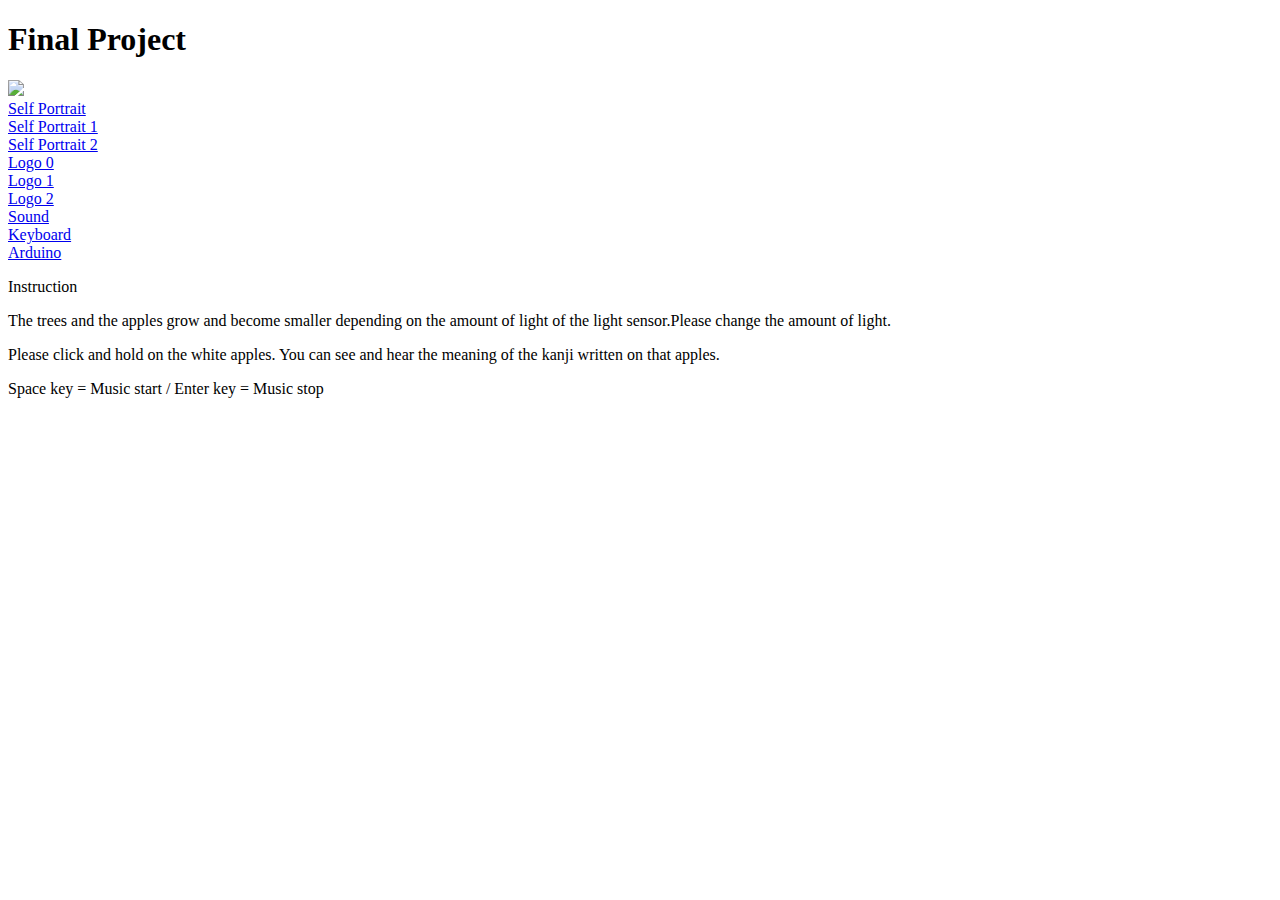
==== finalproject/index.html @ 0edb4e54 "add sounds" ====
<!doctype html>
<html>

<body background="img/bgimg.jpg">

    <head>
        <link href="https://fonts.googleapis.com/css?family=Amatic+SC" rel="stylesheet">
        <meta charset="utf-8">
        <link rel="stylesheet" href="style.css" type="text/css">
        <title>MMP 210</title>

    </head>

    <body>
        <div id="container">
            <h1>Final Project</h1>
            <li class="link"><a href="../" target="blank"><img src="img/addressS.png"> </a></li>
            <li><a href="../self-portrait/index.html">Self Portrait</a></li>
            <li><a href="../self-portrait_1/index.html">Self Portrait 1</a></li>
            <li><a href="../self-portrait_2/index.html">Self Portrait 2</a></li>
            <li><a href="../meme_0/index.html">Logo 0</a></li>
            <li><a href="../meme_1/index.html">Logo 1</a></li>
            <li><a href="../meme_2/index.html">Logo 2</a></li>
            <li><a href="../sound/index.html">Sound</a></li>
            <li><a href="../keyboard/index.html">Keyboard</a></li>
            <li><a href="../Arduino-class/index.html">Arduino</a></li>
            
            <p>Instruction</p>
            <p>The trees and the apples grow and become smaller depending on the amount of light of the light sensor.Please change the amount of light.</p>
            <p>Please click and hold on the white apples. You can see and hear the meaning of the kanji written on that apples.</p>
            
            <p>Space key = Music start / Enter key = Music stop</p>

            <div id="gif">

            </div>


            <script src="p5.min.js"></script>
            <script src="p5.serialport.js"></script>
            <script src="p5.dom.js"></script>
            <script src="p5.play.js"></script>
            <script src="p5.sound.js"></script>
            <script src="sketch.js"></script>
            

        </div>
    </body>

</html>
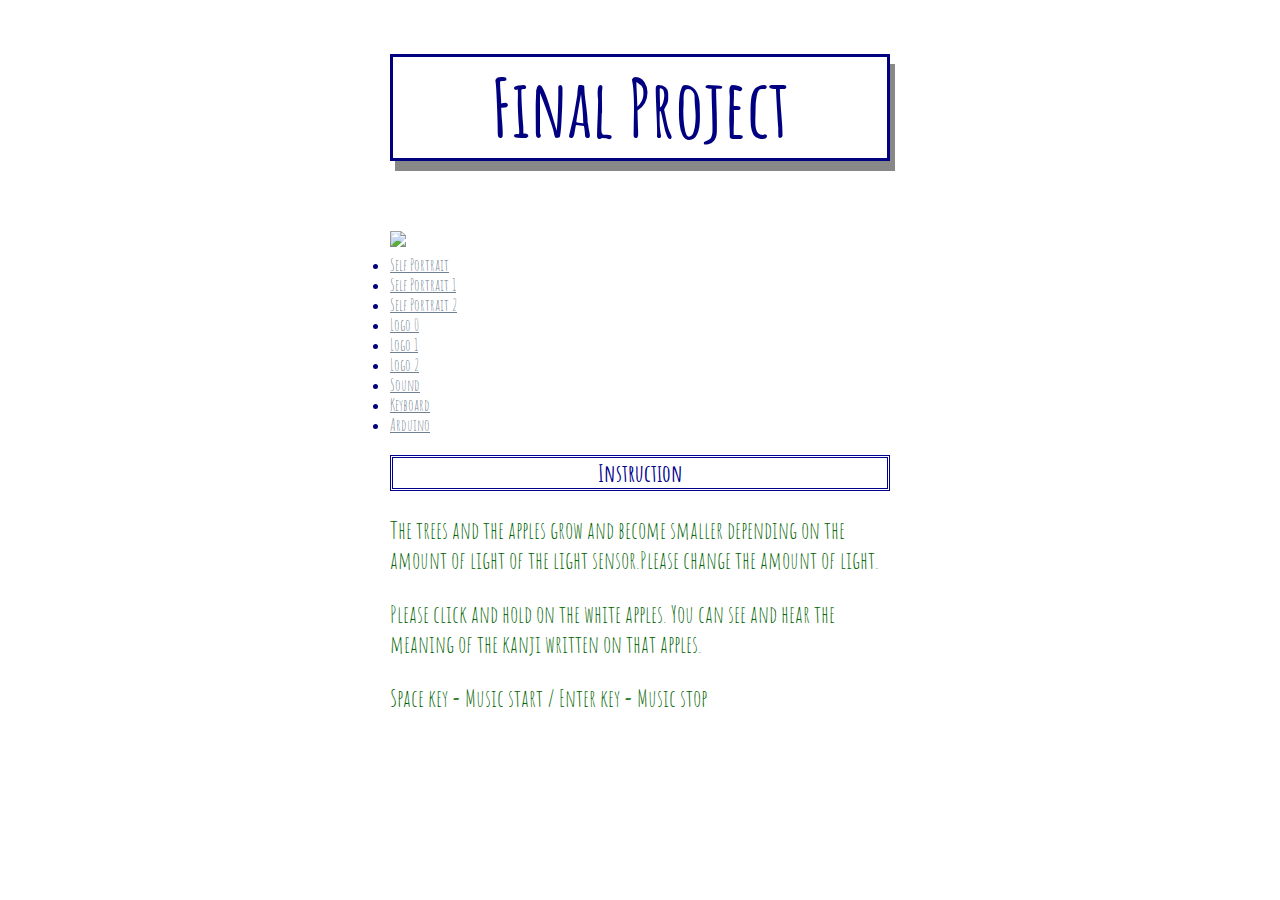
==== commit 67be0a0c: "adjustment" ====
--- a/finalproject/index.html
+++ b/finalproject/index.html
@@ -25,7 +25,7 @@
             <li><a href="../keyboard/index.html">Keyboard</a></li>
             <li><a href="../Arduino-class/index.html">Arduino</a></li>
             
-            <p>Instruction</p>
+            <h2>Instruction</h2>
             <p>The trees and the apples grow and become smaller depending on the amount of light of the light sensor.Please change the amount of light.</p>
             <p>Please click and hold on the white apples. You can see and hear the meaning of the kanji written on that apples.</p>
             
--- a/finalproject/style.css
+++ b/finalproject/style.css
@@ -0,0 +1,58 @@
+body{
+  font-family: 'Amatic SC', cursive;
+  margin: 200;
+  padding: 100;
+  color: navy;
+}
+h1{
+    font-size: 5em;
+    border-style: solid;
+    box-shadow: 5px 10px #888888;
+    text-align: center;
+}
+
+#container{
+  padding: 100px 100;
+  width: 500px;
+  margin: 0 auto;
+}
+
+.link{
+  list-style: none;
+  color:hotpink;
+  font-size: 2em;
+}
+
+.link a{
+  color: olive;
+}
+
+a {  
+  color: slategray;
+  transition: color 500ms;
+
+}
+
+a:hover{
+  color: white;
+}
+
+p {
+   font-size: 1.5em;
+    text-align: left;
+    color: darkgreen;
+}
+h2 {
+    font-size: 1.5em;
+    text-align: center;
+    border-style: double;
+    color: darkblue;
+}
+
+#gif {
+    position: relative;
+}
+
+#gif * {
+    position: absolute;
+}
